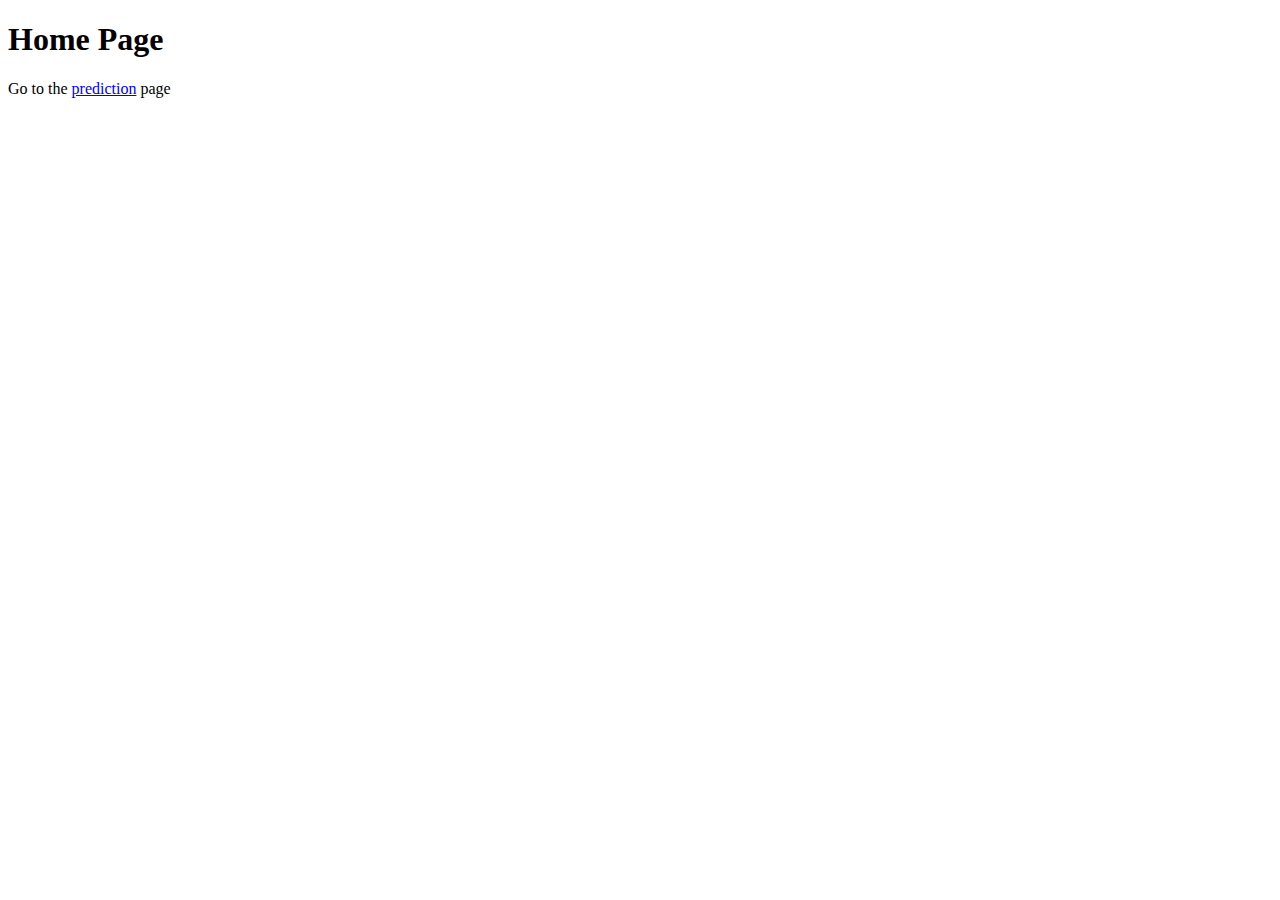
==== templates/index.html @ cfe70b4d "update template files" ====
<!DOCTYPE html>
<html lang="en">
<head>
    <meta charset="UTF-8">
    <meta name="viewport" content="width=device-width, initial-scale=1.0">
    <title>Document</title>
</head>
<body>
    <h1>Home Page</h1>
    <p>Go to the <a href="/predict">prediction</a> page</p>
</body>
</html>
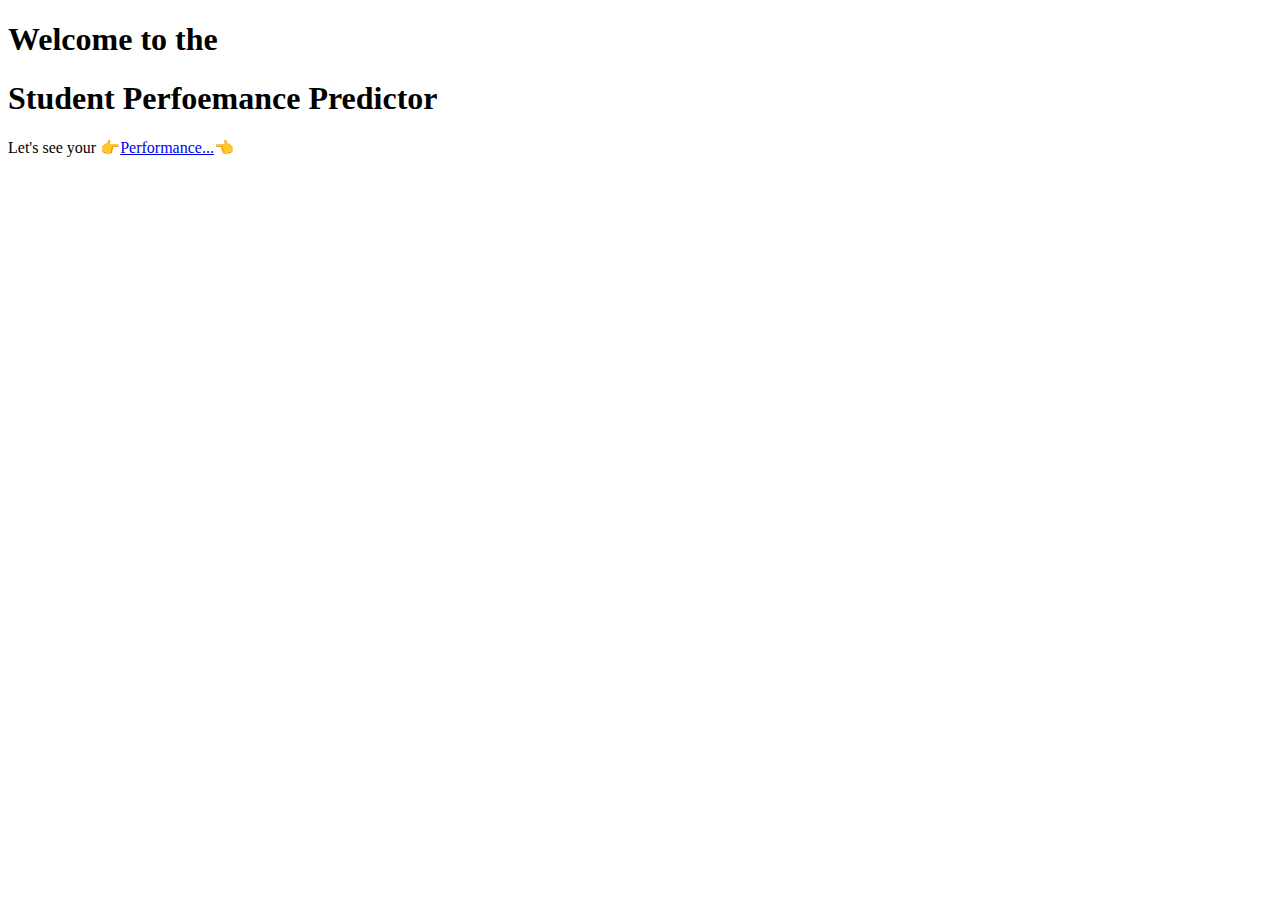
==== commit ff15ef41: "add styling" ====
--- a/templates/index.html
+++ b/templates/index.html
@@ -3,10 +3,12 @@
 <head>
     <meta charset="UTF-8">
     <meta name="viewport" content="width=device-width, initial-scale=1.0">
-    <title>Document</title>
+    <title>Performance-predictor</title>
+    <link rel="stylesheet" href="{{ url_for('static', filename='index.css') }}">
 </head>
 <body>
-    <h1>Home Page</h1>
-    <p>Go to the <a href="/predict">prediction</a> page</p>
+    <h1>Welcome to the </h1>
+    <h1>Student Perfoemance Predictor</h1>
+    <p>Let's see your 👉<a href="/predict">Performance...</a>👈</p>
 </body>
 </html>